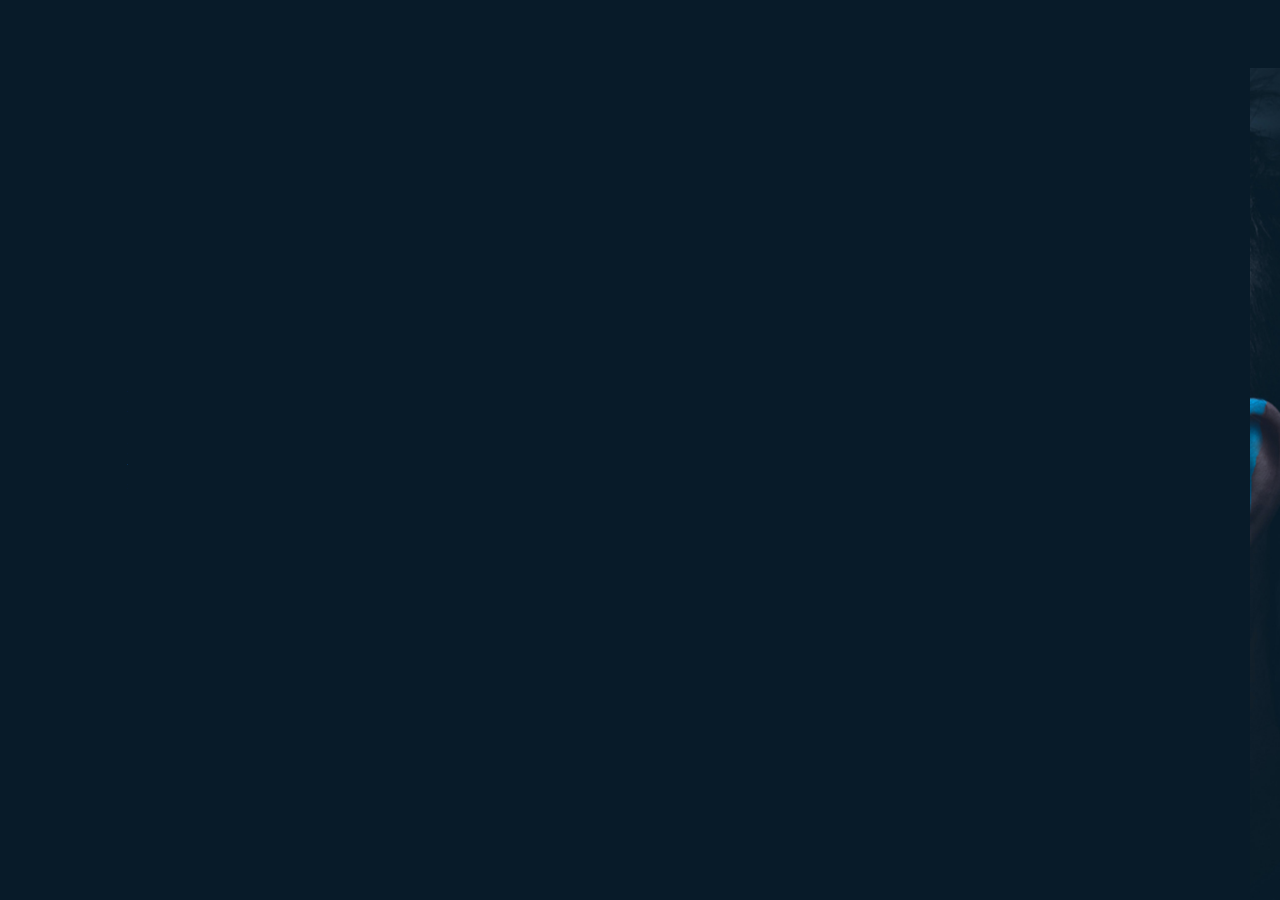
==== index.html @ b5b8149b "PortFolio" ====
<!DOCTYPE html>
<html lang="en">

<head>
    <meta charset="UTF-8" />
    <meta name="viewport" content="width=device-width, initial-scale=1.0" />
    <title>Nikhil Kumar</title>
    <link rel="stylesheet" href="style.css" />
    <link href="https://unpkg.com/boxicons@2.1.4/css/boxicons.min.css" rel="stylesheet" />
</head>

<body>
    <header class="header">
        <a href="#" class="logo">Nikhil</a>

        <nav class="navbar">
            <a href="#" class="active">Home</a>
            <a href="#">About</a>
            <a href="#">Services</a>
            <a href="#">Portfolio</a>
            <a href="#">Contact</a>
        </nav>
    </header>
    <section class="home">
        <div class="home-content">
            <h1>Hi, I am Nikhil Kumar</h1>
            <h3>BCA Student</h3>
            <p>
                Lorem ipsum dolor sit amet consectetur adipisicing elit. Consectetur
                repellendus aperiam vitae maiores modi nulla maxime accusantium
                doloremque, placeat illum aliquam earum, sint deleniti rerum repellat
                ipsam dicta eum, rem reprehenderit mollitia sapiente? Eius.
            </p>
            <div class="btn-box">
                <a href="#">Hire me</a>
                <a href="#">Let's Talk</a>
            </div>
        </div>

        <div class="home-si">
            <a href="https://github.com/Nikhil9155">
                <i class="bx bxl-github"></i>
            </a>
            <a href="https://twitter.com/Hulkmain91">
                <i class="bx bxl-twitter"></i>
            </a>
            <a href="https://www.linkedin.com/in/nikhil-kumar-46161928b/">
                <i class="bx bxl-linkedin"></i>
            </a>
        </div>

        <span class="home-imgHover"> </span>
    </section>
</body>

</html>
---- style.css ----
@import url('https://fonts.googleapis.com/css2?family=Poppins:ital,wght@0,100;0,200;0,300;0,400;0,500;0,600;0,700;0,800;0,900;1,100;1,200;1,300;1,400;1,500;1,600;1,700;1,800;1,900&display=swap');

* {
    margin: 0;
    padding: 0;
    box-sizing: border-box;
    font-family: 'Popins, sans-serif';
}

body {
    color: #ededed;
}

.header{
    position: fixed;
    top: 0;
    left: 0;
    width: 100%;
    padding: 20px 10%;
    background-color: transparent;
    display: flex;
    justify-content: space-between;
    align-items: center;
    z-index: 100;
}

.logo{
    font-size: 25px;
    color: #ededed;
    text-decoration: none;
    font-weight: 600;
}

.logo::before {
    content: '';
    position: absolute;
    top : 0;
    right: 0;
    width: 100%;
    height: 100%;
    background : #081b29;
    animation: showRight 1s ease forwards;
    animation-delay: .4s;

}

.navbar a{
    font-size: 18px;
    color: #ededed;
    text-decoration: none;
    font-weight: 500;
    margin-left: 35px;
    transition: 0.3s;
}

.navbar a:hover,
.navbar a.active{
    color: #00abf0;
}

.home{
    height: 100vh;
    background: url(home.jpg) no-repeat;
    background-size: cover;
    background-position: center;
    display: flex;
    align-items: center;
    padding: 0 10%;

}

.home-content{
    max-width: 600px;
}

.home-content h1 {
    position: relative;
    font-size: 56px;
    font-weight: 700;
    line-height: 1.2;
}

.home-content h1::before {
    content: '';
    position: absolute;
    top : 0;
    right: 0;
    width: 100%;
    height: 100%;
    background : #081b29;
    animation: showRight 1s ease forwards;
    animation-delay: 1s;
}

.home-content h3::before {
    content: '';
    position: absolute;
    top : 0;
    right: 0;
    width: 100%;
    height: 100%;
    background : #081b29;
    animation: showRight 1s ease forwards;
    animation-delay: 1.3s;
}

.home-content h3{
    position: relative;
    font-size: 32px;
    font-weight: 700;
    color: #00abf0;
}

.home-content p {
    position: relative;
    font-size: 16px;
    margin: 20px 0 40px;
}

.home-content p::before {
    content: '';
    position: absolute;
    top : 0;
    right: 0;
    width: 100%;
    height: 100%;
    background : #081b29;
    animation: showRight 1s ease forwards;
    animation-delay: 1s;
}

.home-content .btn-box {
    position: relative;
    display: flex;
    justify-content: space-between;
    width:  345px;
    height: 50px;
}

.home-content .btn-box::before {
    content: '';
    position: absolute;
    top : 0;
    right: 0;
    width: 100%;
    height: 100%;
    background : #081b29;
    animation: showRight 1s ease forwards;
    animation-delay: 1.9s;
    z-index: 2;
}

.btn-box a {
    position: relative;
    display: inline-flex;
    justify-content: center;
    align-items: center;
    height: 100%;
    width: 150px;
    background-color: #00abf0;
    border: 2px solid #00abf0;
    border-radius: 8px;
    font-size: 19px;
    color : #081b29;
    text-decoration: none;
    font-weight: 600;
    letter-spacing: 1px;
    z-index: 1;
    overflow: hidden;
    transition: .5s;
}

.btn-box a:hover {
    color: #00abf0;

}

.btn-box a:nth-child(2) {
    background: transparent;
    color: #00abf0;
}

.btn-box a:nth-child(2):hover {
    color: #081b29;
}

.btn-box a:nth-child(2)::before {
    background: #00abf0;
}

.btn-box a::before {
    content: '';
    position: absolute;
    top: 0;
    left: 0;
    width: 0;
    height: 100%;
    background: #081b29;
    z-index: -1;
    transition: .5s;
}

.btn-box a:hover:before {
    width: 100%;
}

.home-si {
    position: absolute;
    bottom: 40px;
    width: 170px;
    display: flex;
    justify-content: space-between;
}

.home-si::before {
    content: '';
    position: absolute;
    top : 0;
    right: 0;
    width: 100%;
    height: 100%;
    background : #081b29;
    animation: showRight 1s ease forwards;
    animation-delay: 2.5s;
    z-index: 2;
}

.home-si a{
    position: relative;
    display: inline-flex;
    justify-content: center;
    align-items: center;
    width: 40px;
    height: 40px;
    background: transparent;
    border: 2px solid #00abf0;
    border-radius: 50%;
    font-size: 20px;
    color: #00abf0;
    text-decoration: none;
    z-index: 1;
    overflow: hidden;
    transition: .5s;
}

.home-si a:hover {
    color: #081b29;
}

.home-si a:before {
    content: '';
    position: absolute;
    top: 0;
    left: 0;
    width: 0;
    height: 100%;
    background: #00abf0;
    z-index: -1;
    transition: .5s;
}

.home-si a:hover::before {
    width: 100%;

}

.home-imgHover {
    position: absolute;
    top:0;
    right: 30px;
    width: 500px;
    height: 100%;
    background: transparent;
    transition: 3s;
    animation: manipActiveHover .1s forwards;
    animation-delay: 4s;
    pointer-events: none;
}

.home-imgHover:hover {
    background: #081b29;
    opacity: .8;
}

.home-imgHover::after {
    content: '';
    position: absolute;
    top : 0;
    right: 0;
    width: 120%;
    height: 100%;
    background : #081b29;
    animation: showRight 1s ease forwards;
    animation-delay: 3s;
    z-index: 100;
}

/* KEYFRAMES ANIMATION */
@keyframes showRight{
    100% {
        width: 0;
    }
}

@keyframes manipActiveHover {
    100% {
        pointer-events: auto;
    }
}
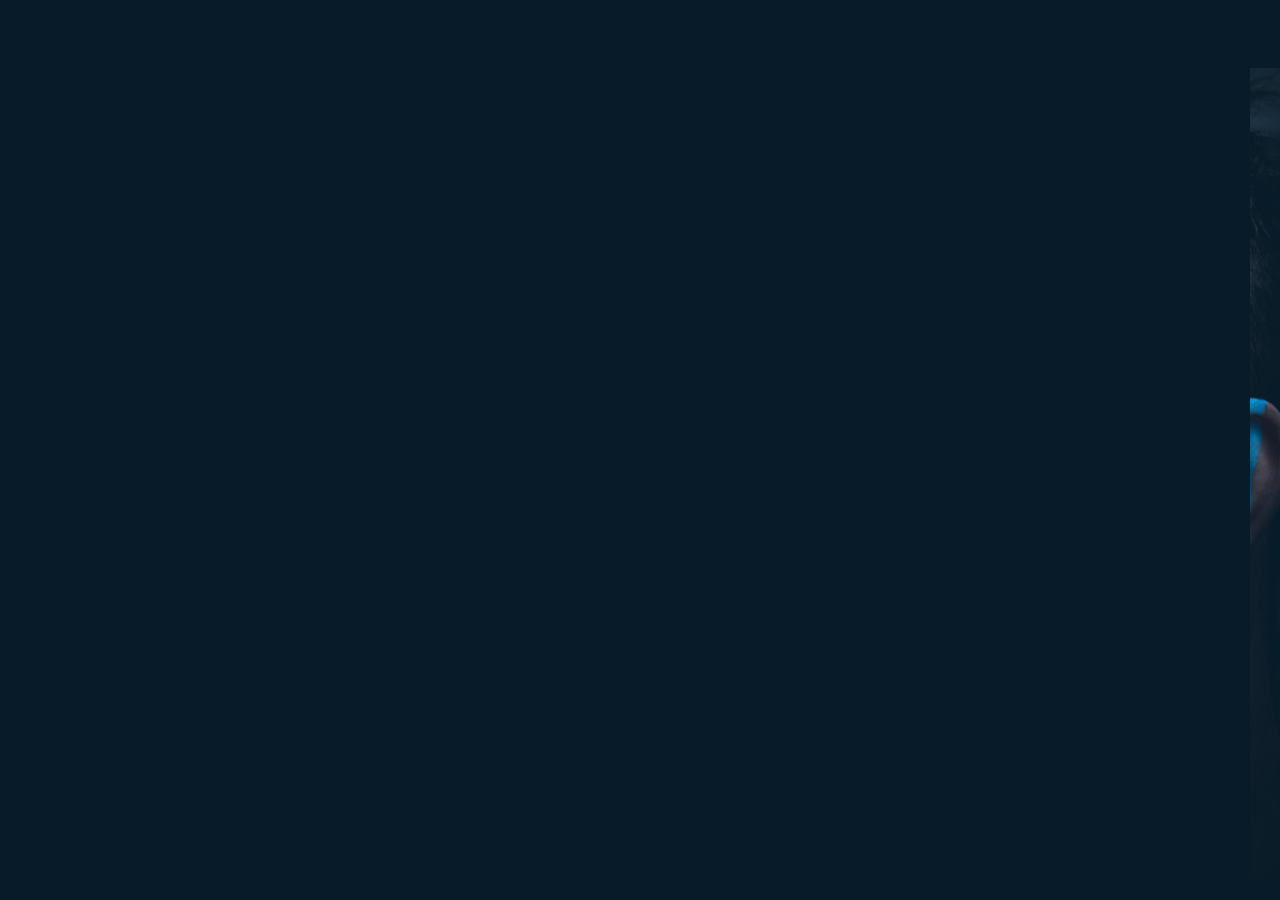
==== commit e8a677b8: "Contact" ====
--- a/index.html
+++ b/index.html
@@ -6,6 +6,7 @@
     <meta name="viewport" content="width=device-width, initial-scale=1.0" />
     <title>Nikhil Kumar</title>
     <link rel="stylesheet" href="style.css" />
+    <link rel="stylesheet" href="mediaStyle.css">
     <link href="https://unpkg.com/boxicons@2.1.4/css/boxicons.min.css" rel="stylesheet" />
 </head>
 
@@ -18,7 +19,7 @@
             <a href="#">About</a>
             <a href="#">Services</a>
             <a href="#">Portfolio</a>
-            <a href="#">Contact</a>
+            <a href="contact.html">Contact</a>
         </nav>
     </header>
     <section class="home">
@@ -26,10 +27,9 @@
             <h1>Hi, I am Nikhil Kumar</h1>
             <h3>BCA Student</h3>
             <p>
-                Lorem ipsum dolor sit amet consectetur adipisicing elit. Consectetur
-                repellendus aperiam vitae maiores modi nulla maxime accusantium
-                doloremque, placeat illum aliquam earum, sint deleniti rerum repellat
-                ipsam dicta eum, rem reprehenderit mollitia sapiente? Eius.
+                🎓 Third-year BCA Student | Aspiring Software Developer | Tech Aficionado 🚀 | Evolving into an Ethical Hacker 💻
+
+                Greetings! I am Nikhil Kumar, an ardent and motivated third-year student pursuing a Bachelor of Computer Applications (BCA). My academic journey revolves around software development, cutting-edge technological innovations, and an unwavering passion for the intricate realm of hacking and cybersecurity.
             </p>
             <div class="btn-box">
                 <a href="#">Hire me</a>
@@ -38,13 +38,13 @@
         </div>
 
         <div class="home-si">
-            <a href="https://github.com/Nikhil9155">
+            <a href="https://github.com/Nikhil9155" target="_blank">
                 <i class="bx bxl-github"></i>
             </a>
-            <a href="https://twitter.com/Hulkmain91">
+            <a href="https://twitter.com/Hulkmain91" target="_blank">
                 <i class="bx bxl-twitter"></i>
             </a>
-            <a href="https://www.linkedin.com/in/nikhil-kumar-46161928b/">
+            <a href="https://www.linkedin.com/in/nikhil-kumar-46161928b/" target="_blank">
                 <i class="bx bxl-linkedin"></i>
             </a>
         </div>
--- a/style.css
+++ b/style.css
@@ -306,4 +306,5 @@
     100% {
         pointer-events: auto;
     }
-}+}
+
--- a/mediaStyle.css
+++ b/mediaStyle.css
@@ -0,0 +1,34 @@
+@media screen and (max-width: 390px) {
+ .header{
+    padding: 0px;
+    width: 100%;
+    display: flex;
+    justify-content:0px;
+    align-items: center;
+ }
+ .home-content h1 {
+    font-size: 21px;
+}
+.home-content h3{
+    font-size: 18px;
+}
+.home-content p {
+    font-size: 10px;
+    margin-right: 100px;
+}
+.home-content .btn-box {
+    width:  170px;
+    height: 40px;
+}
+.btn-box a {
+    width: 150px;
+    font-size: 14px;
+    font-weight: 300;
+    margin: 5px;
+}
+.home{
+    background: url(home.jpg) !important;
+
+}
+    
+}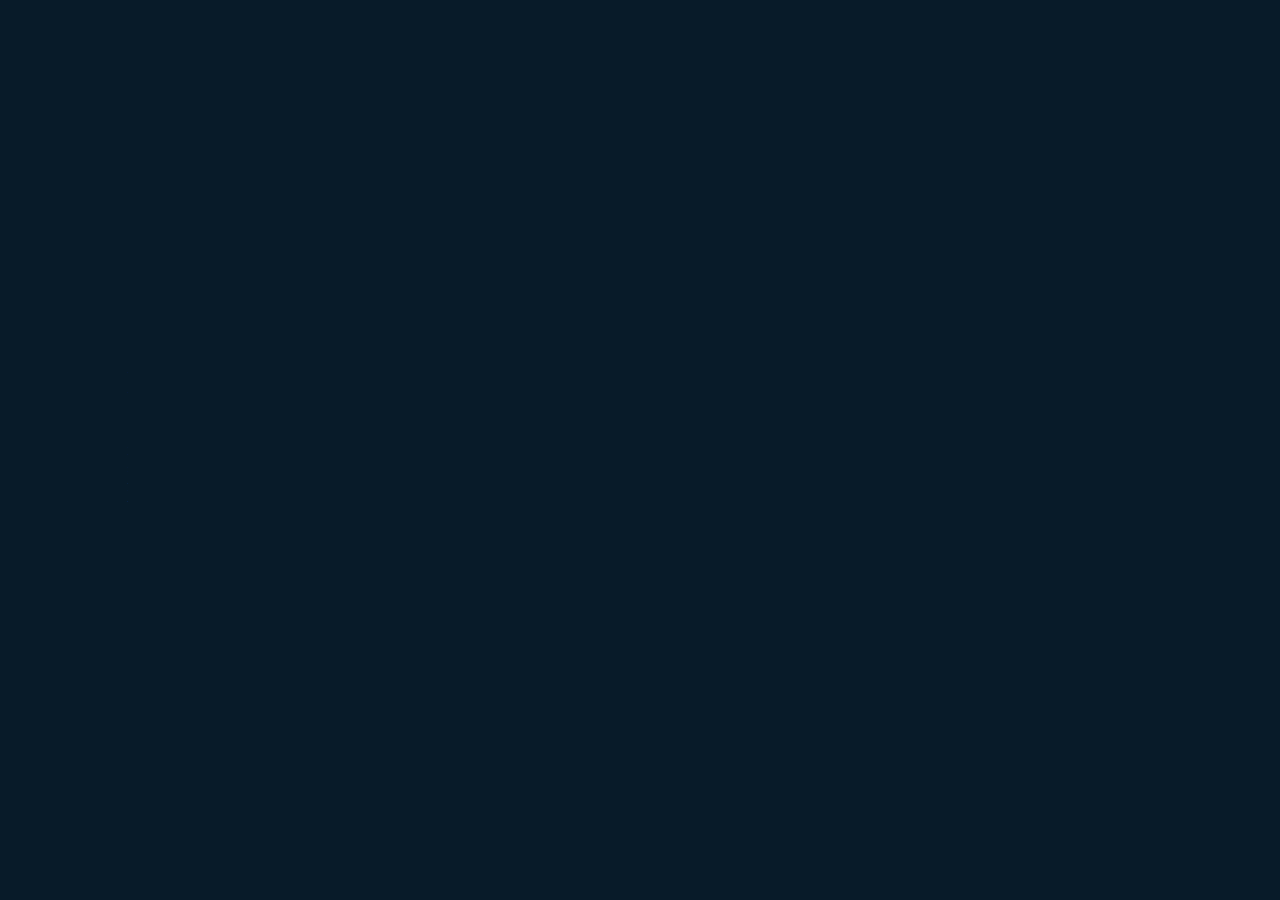
==== commit b3f03d87: "image" ====
--- a/index.html
+++ b/index.html
@@ -36,6 +36,7 @@
                 <a href="#">Let's Talk</a>
             </div>
         </div>
+        <img src="home.jpeg" alt="nikhilKumar" class="image">
 
         <div class="home-si">
             <a href="https://github.com/Nikhil9155" target="_blank">
--- a/style.css
+++ b/style.css
@@ -57,12 +57,19 @@
 .navbar a.active{
     color: #00abf0;
 }
+img{
+    width: 90%;
+    height: 590px;
+    margin-top: 100px;
+    border-radius: 8px;
+}
 
 .home{
     height: 100vh;
-    background: url(home.jpg) no-repeat;
+    /* background: url(home.jpeg) no-repeat;
     background-size: cover;
-    background-position: center;
+    background-position: center; */
+    background-color: #081b29;
     display: flex;
     align-items: center;
     padding: 0 10%;
@@ -264,7 +271,7 @@
 
 }
 
-.home-imgHover {
+ .home-imgHover {
     position: absolute;
     top:0;
     right: 30px;
@@ -277,10 +284,10 @@
     pointer-events: none;
 }
 
-.home-imgHover:hover {
+/* .home-imgHover:hover {
     background: #081b29;
     opacity: .8;
-}
+} */
 
 .home-imgHover::after {
     content: '';
